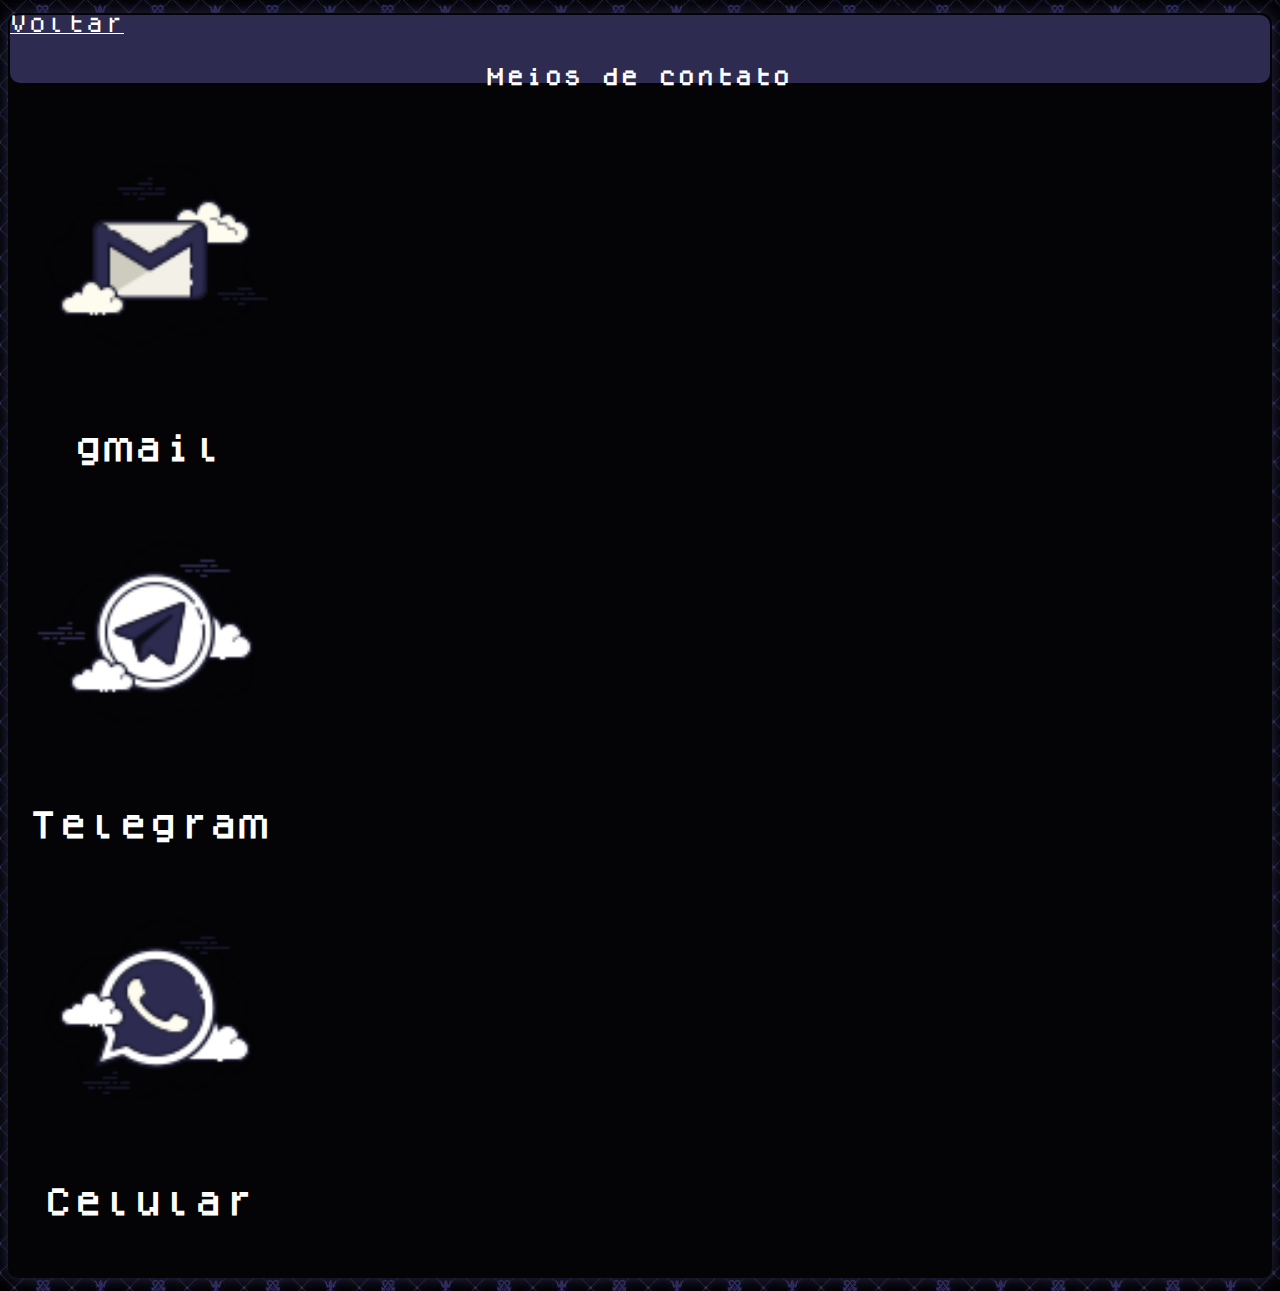
==== contatos.html @ 58243b66 "a" ====
<!DOCTYPE html>
<html lang="pt-br">
<head>
    <meta charset="UTF-8">
    <meta http-equiv="X-UA-Compatible" content="IE=edge">
    <meta name="viewport" content="width=device-width, initial-scale=1.0">
    <link rel="stylesheet" href="https://stackpath.bootstrapcdn.com/bootstrap/4.1.3/css/bootstrap.min.css" integrity="sha384-MCw98/SFnGE8fJT3GXwEOngsV7Zt27NXFoaoApmYm81iuXoPkFOJwJ8ERdknLPMO" crossorigin="anonymous">
    <script src="https://code.jquery.com/jquery-3.3.1.slim.min.js" integrity="sha384-q8i/X+965DzO0rT7abK41JStQIAqVgRVzpbzo5smXKp4YfRvH+8abtTE1Pi6jizo" crossorigin="anonymous"></script>
<script src="https://cdnjs.cloudflare.com/ajax/libs/popper.js/1.14.3/umd/popper.min.js" integrity="sha384-ZMP7rVo3mIykV+2+9J3UJ46jBk0WLaUAdn689aCwoqbBJiSnjAK/l8WvCWPIPm49" crossorigin="anonymous"></script>
<script src="https://stackpath.bootstrapcdn.com/bootstrap/4.1.3/js/bootstrap.min.js" integrity="sha384-ChfqqxuZUCnJSK3+MXmPNIyE6ZbWh2IMqE241rYiqJxyMiZ6OW/JmZQ5stwEULTy" crossorigin="anonymous"></script>
<link rel="stylesheet" href="style.css">
    <title>Portifolio</title>
</head>
<body>
    <div class="container papel">

        <!--Cabeçalho Personalizado Inicio -->
        <header class="mt-3">
            <div class="row">
                <div class="col-4">
                    <a class="voltar" href="index.html">Voltar</a>
                </div>
                <div class="col-8">
                    <h5 class="titulo">Meios de contato</h5>
                </div>
            </div>
        </header>
        <!-- Cabeçalho Personalizado Fim -->
        <div class="card-deck justify-content-center mt-4">
            <div class="card text-center mb-4">
                <a href="mailto:joaoval.dasilva@gmail.com"><img class="card-img-top img-fluid mx-auto" src="img/icons8-gmail-100.png" alt="gmail"></a>
                <h5 class="titu">gmail</h5>
            </div>
            <div class="card text-center mb-4">
                <a href=""><img class="card-img-top img-fluid mx-auto" src="img/icons8-aplicação-telegrama-100.png" alt="telegram"></a>
                <h5 class="titu">Telegram</h5>
            </div>
            <div class="card text-center mb-4">
                <a href=""><img class="card-img-top img-fluid mx-auto" src="img/icons8-whatsapp-100.png" alt="telefone"></a>
                <h5 class="titu">Celular</h5>
            </div>
        </div>
    </div>
</body>
</html>
---- style.css ----
@font-face {
    font-family: pixel;
    src: url(font/TTF/dogica.ttf);
}
body{
    background-image: url(img/wCPZ3Y.webp);
}
header{
    background-color:#2d2b4f;
    border-radius: 10px;
}
.papel{
    border: solid 2px #040406;
    justify-content: center;
    margin-top: 1%;
    margin-bottom: 1%;
    border-radius: 10px;
    background-color: #040406;
    box-shadow: 0 0 1em #2d2b4f;
}
.titulo{
    text-align: center;
    font-size: larger;
    font-family: pixel;
    color: white;
}
.icone{
    max-height: 500px;
    max-height: 500px;
    border-radius: 10px;
    margin-top: 10px;
    margin-bottom: 10px;
    box-shadow: 0 0 1em #2d2b4f;
}
IMG.displayed {
    display: block;
    margin-left: auto;
    margin-right: auto;
}
li{
    text-align: center;
    list-style: none;
    font-family: pixel;
}
.titu{
    text-align: center;
    font-size: 30px;
    font-family: pixel;
    color: white;
}
a{
    color: white;
    font-size: larger;
}
a:hover {
    color: #2d2b4f;
    text-decoration: none;
}
.contato{
    max-width: 50px;
    max-height: 50px;
}
p{
    font-family: pixel;
    color: white;
    font-size: 20px;
    text-align: center;
}
.voltar{
    font-family: pixel;
    font-size: larger;
}
.card{
    background-color: transparent;
    max-width: 250px;
    max-height: 350px;
    transition: all 0.4s ease;
}
.card:hover{
    box-shadow: 0 0 1em whitesmoke;
}
.card-img-top{
    height: 100%;
    width: 100%;
    object-fit: cover;
}
.card-deck{
    padding: 15px;
}
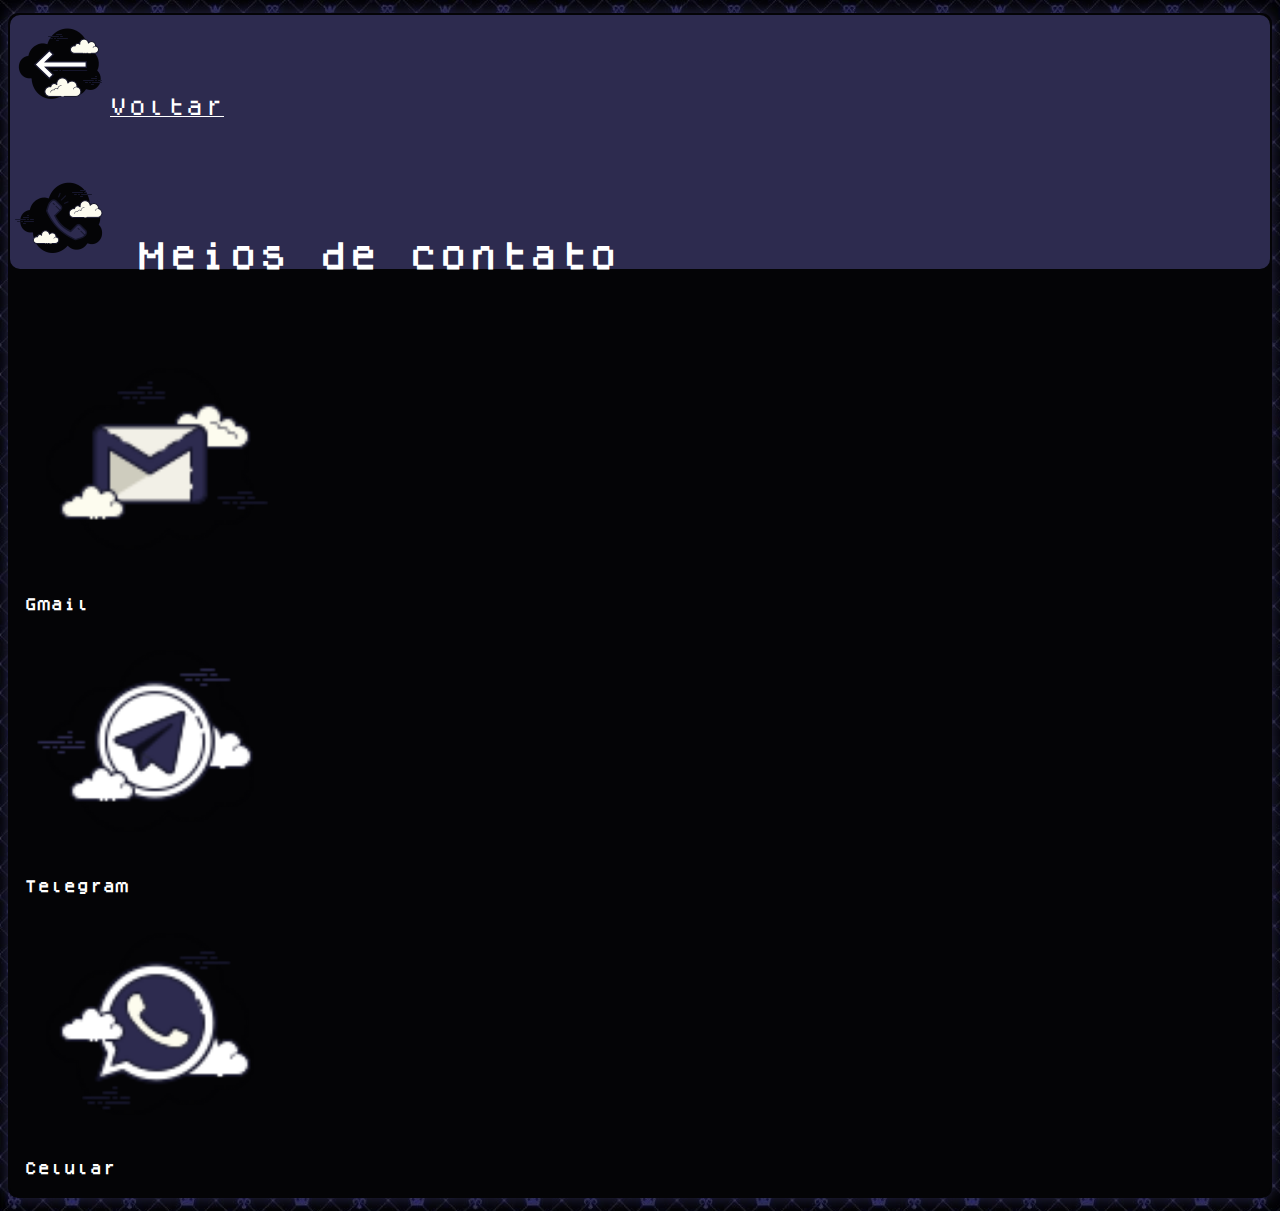
==== commit bbd5f67b: "a" ====
--- a/contatos.html
+++ b/contatos.html
@@ -8,7 +8,7 @@
     <script src="https://code.jquery.com/jquery-3.3.1.slim.min.js" integrity="sha384-q8i/X+965DzO0rT7abK41JStQIAqVgRVzpbzo5smXKp4YfRvH+8abtTE1Pi6jizo" crossorigin="anonymous"></script>
 <script src="https://cdnjs.cloudflare.com/ajax/libs/popper.js/1.14.3/umd/popper.min.js" integrity="sha384-ZMP7rVo3mIykV+2+9J3UJ46jBk0WLaUAdn689aCwoqbBJiSnjAK/l8WvCWPIPm49" crossorigin="anonymous"></script>
 <script src="https://stackpath.bootstrapcdn.com/bootstrap/4.1.3/js/bootstrap.min.js" integrity="sha384-ChfqqxuZUCnJSK3+MXmPNIyE6ZbWh2IMqE241rYiqJxyMiZ6OW/JmZQ5stwEULTy" crossorigin="anonymous"></script>
-<link rel="stylesheet" href="style.css">
+<link rel="stylesheet" href="contatos.css">
     <title>Portifolio</title>
 </head>
 <body>
@@ -18,28 +18,31 @@
         <header class="mt-3">
             <div class="row">
                 <div class="col-4">
-                    <a class="voltar" href="index.html">Voltar</a>
+                    <a class="voltar" href="index.html"><img src="img/icons8-seta-longa-à-esquerda-100.png" alt="seta">Voltar</a>
                 </div>
                 <div class="col-8">
-                    <h5 class="titulo">Meios de contato</h5>
+                    <h5 class="titulo"><img src="img/icons8-telefone-100.png" alt=""> Meios de contato</h5>
                 </div>
             </div>
         </header>
         <!-- Cabeçalho Personalizado Fim -->
+
+        <!-- Deck de cards Inicio -->
         <div class="card-deck justify-content-center mt-4">
             <div class="card text-center mb-4">
                 <a href="mailto:joaoval.dasilva@gmail.com"><img class="card-img-top img-fluid mx-auto" src="img/icons8-gmail-100.png" alt="gmail"></a>
-                <h5 class="titu">gmail</h5>
+                <h1 class="mb-3">Gmail</h1>
             </div>
             <div class="card text-center mb-4">
-                <a href=""><img class="card-img-top img-fluid mx-auto" src="img/icons8-aplicação-telegrama-100.png" alt="telegram"></a>
-                <h5 class="titu">Telegram</h5>
+                <a href="https://t.me/Eeveezito"><img class="card-img-top img-fluid mx-auto" src="img/icons8-aplicação-telegrama-100.png" alt="telegram"></a>
+                <h1 class="mb-3">Telegram</h1>
             </div>
             <div class="card text-center mb-4">
-                <a href=""><img class="card-img-top img-fluid mx-auto" src="img/icons8-whatsapp-100.png" alt="telefone"></a>
-                <h5 class="titu">Celular</h5>
+                <a href="https://wa.me/5511987699183"><img class="card-img-top img-fluid mx-auto" src="img/icons8-whatsapp-100.png" alt="telefone"></a>
+                <h1 class="mb-3">Celular</h1>
             </div>
         </div>
+        <!-- Deck de cards Fim -->
     </div>
 </body>
 </html>--- a/contatos.css
+++ b/contatos.css
@@ -0,0 +1,59 @@
+@font-face {
+    font-family: pixel;
+    src: url(font/TTF/dogica.ttf);
+}
+body{
+    background-image: url(img/wCPZ3Y.webp);
+}
+header{
+    background-color:#2d2b4f;
+    border-radius: 10px;
+}
+.papel{
+    border: solid 2px #040406;
+    justify-content: center;
+    margin-top: 1%;
+    margin-bottom: 1%;
+    border-radius: 10px;
+    background-color: #040406;
+    box-shadow: 0 0 1em #2d2b4f;
+}
+.voltar{
+    font-family: pixel;
+    font-size: larger;
+}
+.card{
+    background-color: transparent;
+    max-width: 250px;
+    max-height: 350px;
+    transition: all 0.4s ease;
+}
+.card:hover{
+    box-shadow: 0 0 1em whitesmoke;
+}
+.card-img-top{
+    height: 100%;
+    width: 100%;
+    object-fit: cover;
+}
+.card-deck{
+    padding: 15px;
+}
+a{
+    color: white;
+    font-size: x-large;
+}
+a:hover {
+    color: black;
+    text-decoration: none;
+}
+.titulo{
+    font-family: pixel;
+    font-size: 30px;
+    color: white;
+}
+h1{
+    font-family: pixel;
+    font-size: small;
+    color: white;
+}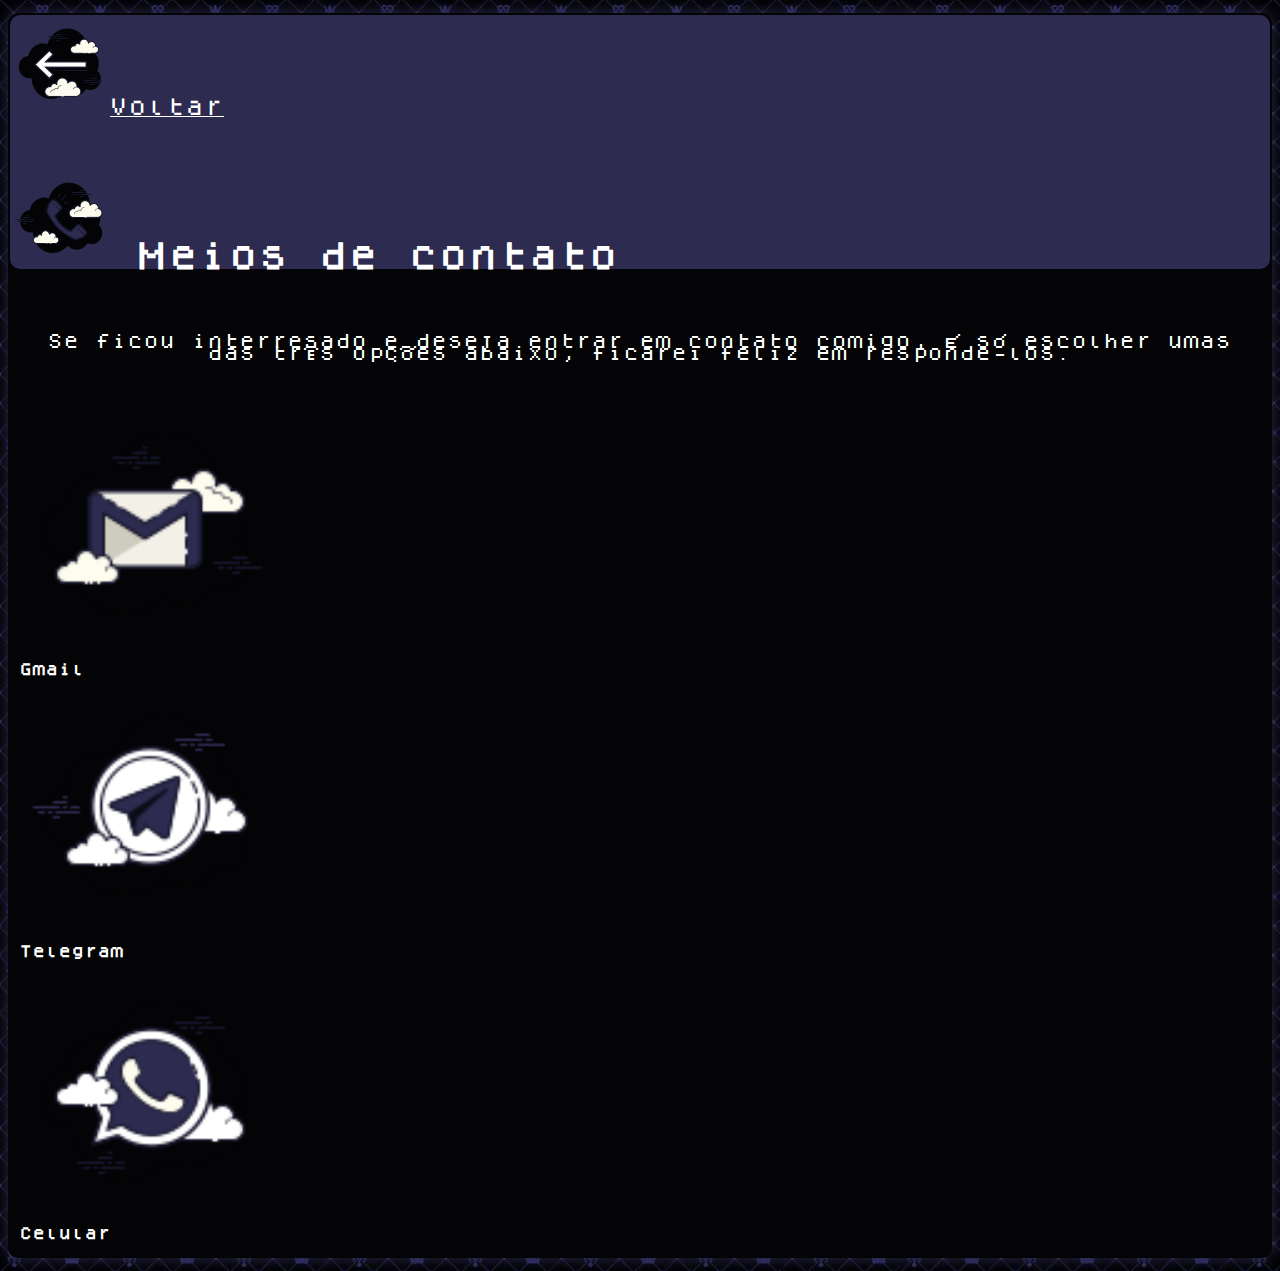
==== commit 524f192f: "a" ====
--- a/contatos.html
+++ b/contatos.html
@@ -26,9 +26,11 @@
             </div>
         </header>
         <!-- Cabeçalho Personalizado Fim -->
-
+        <div class="row">
+            <p>Se ficou interresado e deseja entrar em contato comigo, é só escolher umas das três opções abaixo, ficarei feliz em responde-los.</p>
+        </div>
         <!-- Deck de cards Inicio -->
-        <div class="card-deck justify-content-center mt-4">
+        <div class="card-deck justify-content-center mt-1">
             <div class="card text-center mb-4">
                 <a href="mailto:joaoval.dasilva@gmail.com"><img class="card-img-top img-fluid mx-auto" src="img/icons8-gmail-100.png" alt="gmail"></a>
                 <h1 class="mb-3">Gmail</h1>
--- a/contatos.css
+++ b/contatos.css
@@ -37,7 +37,7 @@
     object-fit: cover;
 }
 .card-deck{
-    padding: 15px;
+    padding: 10px;
 }
 a{
     color: white;
@@ -56,4 +56,11 @@
     font-family: pixel;
     font-size: small;
     color: white;
+}
+p{
+    font-family: pixel;
+    font-size: medium;
+    color: white;
+    padding: 15px;
+    text-align: center;
 }